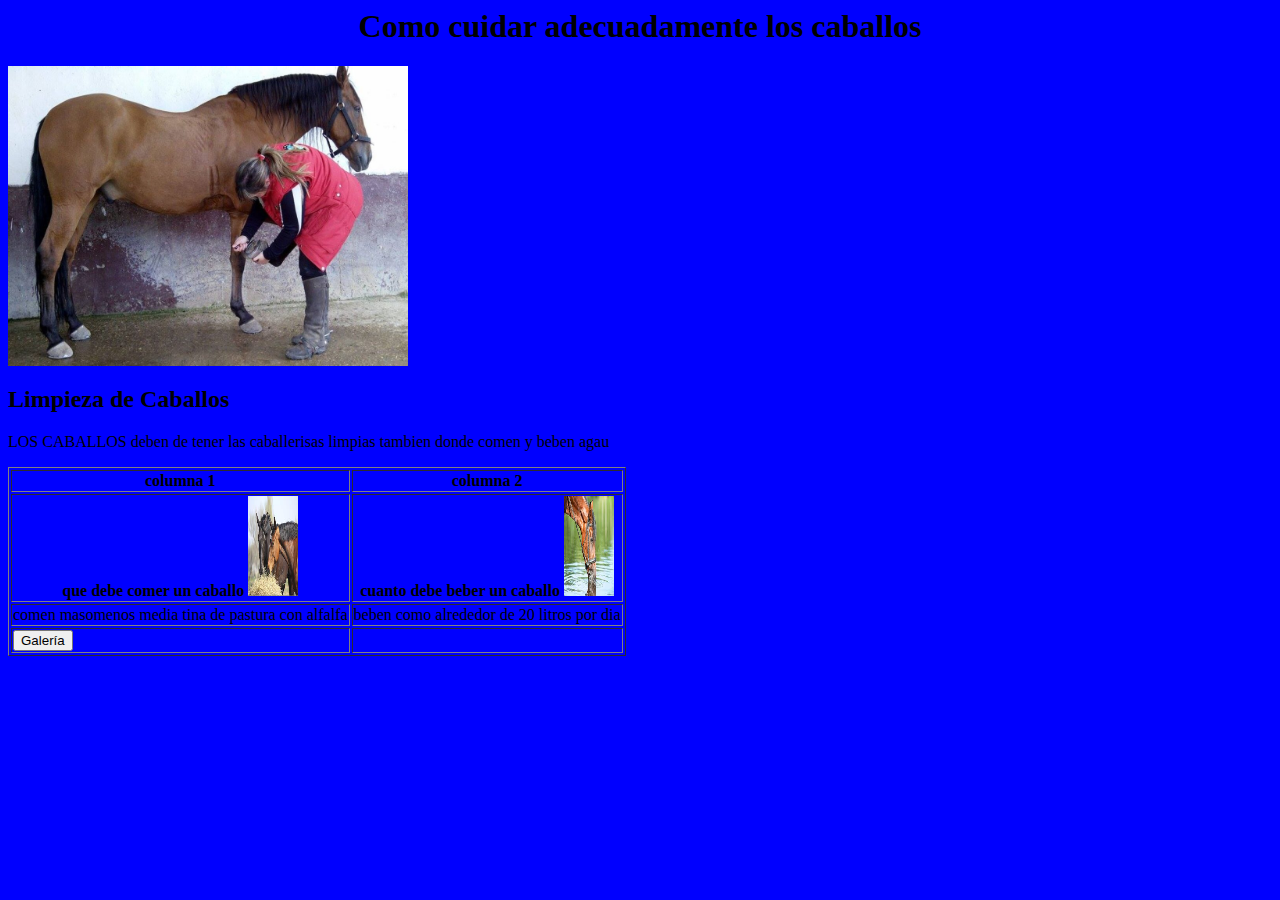
==== index.html @ 890a8783 "Add files via upload" ====
<html>
     <head>
         <link href="css/estilos.css" rel=stylesheet type="text/css">
        
        <title>Los cuidados de Caballos</title>
     </head>
    <body>
        <h1 align="center" >Como cuidar adecuadamente los caballos</h1>
        <img src="imagenes/caballos.jpg" height="300" width="400">
        <h2>Limpieza de Caballos</h2>
        <p>LOS CABALLOS deben de tener las caballerisas limpias tambien donde comen y beben agau</p> 
    </body>
        <table border="1">     
          
            <tr>
                <th>columna 1</th>
                <th>columna 2</th>
            </tr>
            <tr>
                <th>que debe comer un caballo <img src="imagenes/caballos.jpeg" height="100" width="50"></th>
                <th>cuanto debe beber un caballo <img src="imagenes/caballo}.jpeg" height="100" width="50"> </tr>
            </tr>
            <tr>
                <td>comen masomenos media tina de pastura con alfalfa</td>
                <td>beben como alrededor de 20 litros por dia</td>
            </tr>
            <tr>
                <td><a href="galeria de fotos de caballos.html"> <button>Galería</button></td>  </a>
                 
                <td></td>
            </tr>
        
        </table>



</html>
---- css/estilos.css ----
body {
    background-color: blue;
}
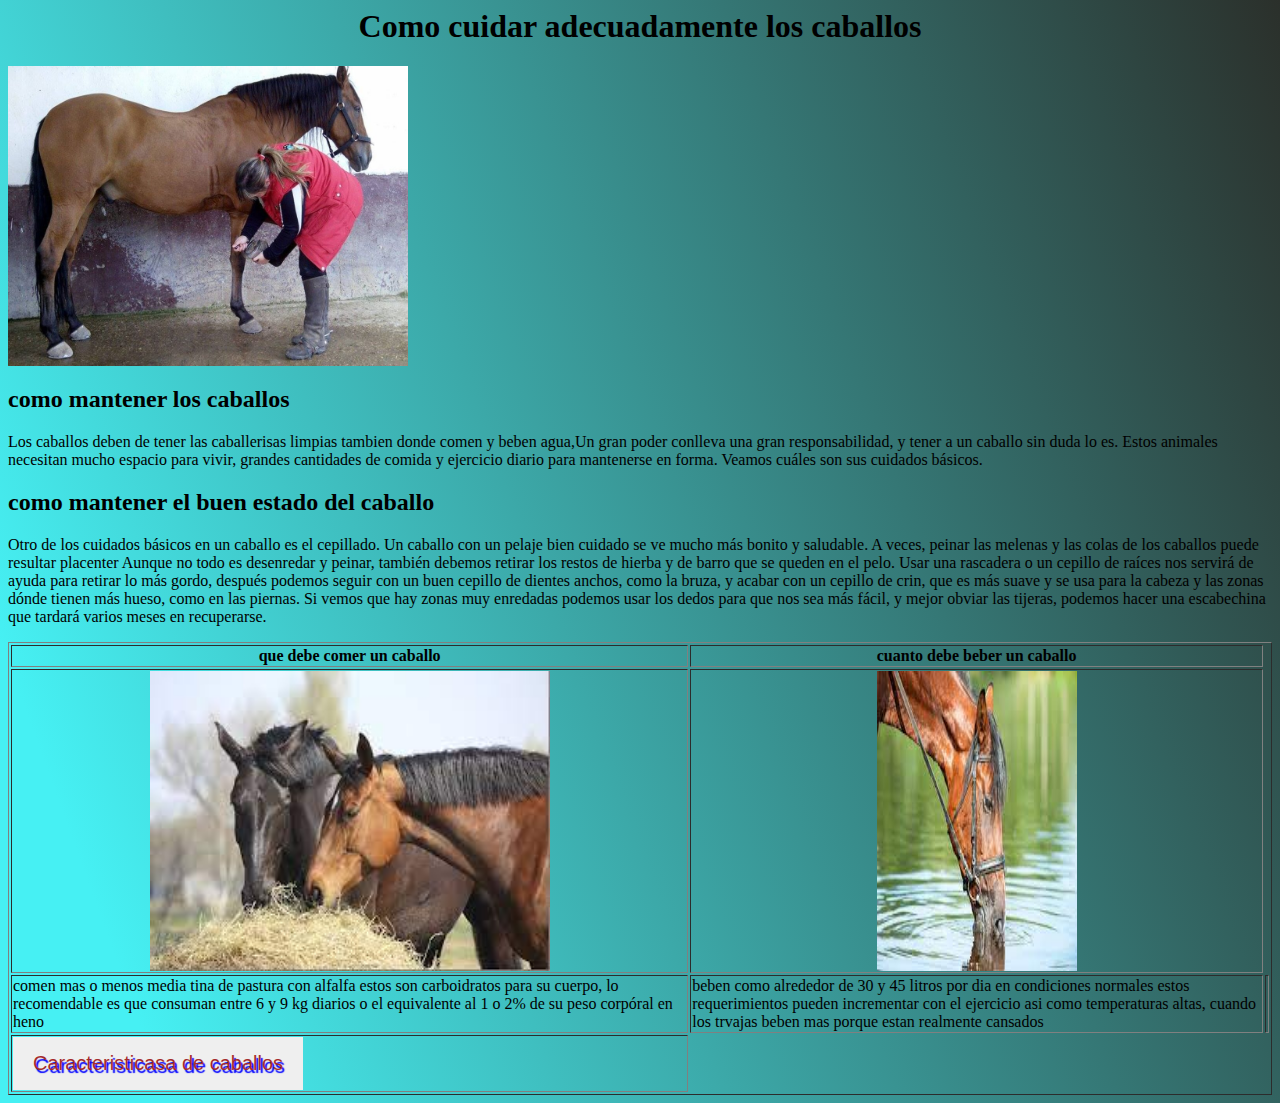
==== commit fc463122: "Add files via upload" ====
--- a/index.html
+++ b/index.html
@@ -1,35 +1,59 @@
+<!DOCTYPE html PUBLIC "-//W3C//DTD HTML 4.01 Transitional//EN">
 <html>
      <head>
          <link href="css/estilos.css" rel=stylesheet type="text/css">
+         
         
-        <title>Los cuidados de Caballos</title>
+         <title>Los cuidados de Caballos</title>
      </head>
     <body>
         <h1 align="center" >Como cuidar adecuadamente los caballos</h1>
         <img src="imagenes/caballos.jpg" height="300" width="400">
-        <h2>Limpieza de Caballos</h2>
-        <p>LOS CABALLOS deben de tener las caballerisas limpias tambien donde comen y beben agau</p> 
+        <h2>como mantener los caballos</h2>
+        <p>Los caballos deben de tener las caballerisas limpias
+           tambien donde comen y beben agua,Un gran poder conlleva una gran responsabilidad, y tener a un caballo sin duda lo es. Estos animales necesitan mucho espacio para vivir, grandes cantidades de comida y ejercicio diario para mantenerse en forma.
+           Veamos cuáles son sus cuidados básicos. </p> 
+        <h2>como mantener el buen estado del caballo</h2>
+        <p>Otro de los cuidados básicos en un caballo es el cepillado. Un caballo con un pelaje bien cuidado se ve mucho más bonito y saludable. A veces, peinar las melenas y las colas de los caballos puede resultar placenter
+            Aunque no todo es desenredar y peinar, también debemos retirar los restos de hierba y de barro que se queden en el pelo. Usar una rascadera o un cepillo de raíces nos servirá de ayuda para retirar lo más gordo,
+            después podemos seguir con un buen cepillo de dientes anchos, como la bruza, y acabar con un cepillo de crin, que es más suave y se usa para la cabeza y las zonas dónde tienen más hueso, como en las piernas.
+            Si vemos que hay zonas muy enredadas podemos usar los dedos para que nos sea más fácil, y mejor obviar las tijeras, podemos hacer una escabechina que tardará varios meses en recuperarse.</p>
     </body>
         <table border="1">     
           
             <tr>
-                <th>columna 1</th>
-                <th>columna 2</th>
+                <th>que debe comer un caballo</th>
+                <th>cuanto debe beber un caballo</th>
             </tr>
             <tr>
-                <th>que debe comer un caballo <img src="imagenes/caballos.jpeg" height="100" width="50"></th>
-                <th>cuanto debe beber un caballo <img src="imagenes/caballo}.jpeg" height="100" width="50"> </tr>
+                <th> <img src="imagenes/caballos.jpeg" height="300" width="400"></th>
+                <th> <img src="imagenes/caballo}.jpeg" height="300" width="200"> </tr>
             </tr>
             <tr>
-                <td>comen masomenos media tina de pastura con alfalfa</td>
-                <td>beben como alrededor de 20 litros por dia</td>
+                <td><font>comen mas o menos media tina de pastura con alfalfa
+                estos son carboidratos para su cuerpo, lo recomendable es que 
+                consuman entre 6 y 9 kg diarios o el equivalente al 1 o 2% de 
+                su peso corpóral en heno</font></td>
+                
+                <td><font>beben como alrededor de 30 y 45 litros por dia en             
+                condiciones normales estos requerimientos pueden incrementar
+                con el ejercicio asi como temperaturas altas, cuando los 
+                trvajas beben mas porque estan realmente cansados</font></td>
+            
+                <td>                                                   </td>
             </tr>
             <tr>
-                <td><a href="galeria de fotos de caballos.html"> <button>Galería</button></td>  </a>
+                <td><a  href="caracteristicas de caballos.html"> <button class="boton1">Caracteristicasa de caballos</button></td>  </a>
                  
-                <td></td>
+                
             </tr>
-        
+             
+            
+                
+              
+            
+           
+         
         </table>
 
 
--- a/css/estilos.css
+++ b/css/estilos.css
@@ -1,3 +1,17 @@
-body {
-    background-color: blue;
-}+body{
+    background: linear-gradient(70deg, rgb(70, 240, 243) 10%, rgb(43, 48, 43));
+}
+
+.boton1{
+    padding: 15px 20px;
+    background: -moz-linear-gradient(rgb(230, 227, 227));
+    border: none;
+    color: brown;
+    text-align: center;
+    text-decoration: none;
+    text-shadow: 2px 3px 1px blue;
+    display: inline-block;
+    font-size: 20px;
+    border-radius: 0%;
+}
+
